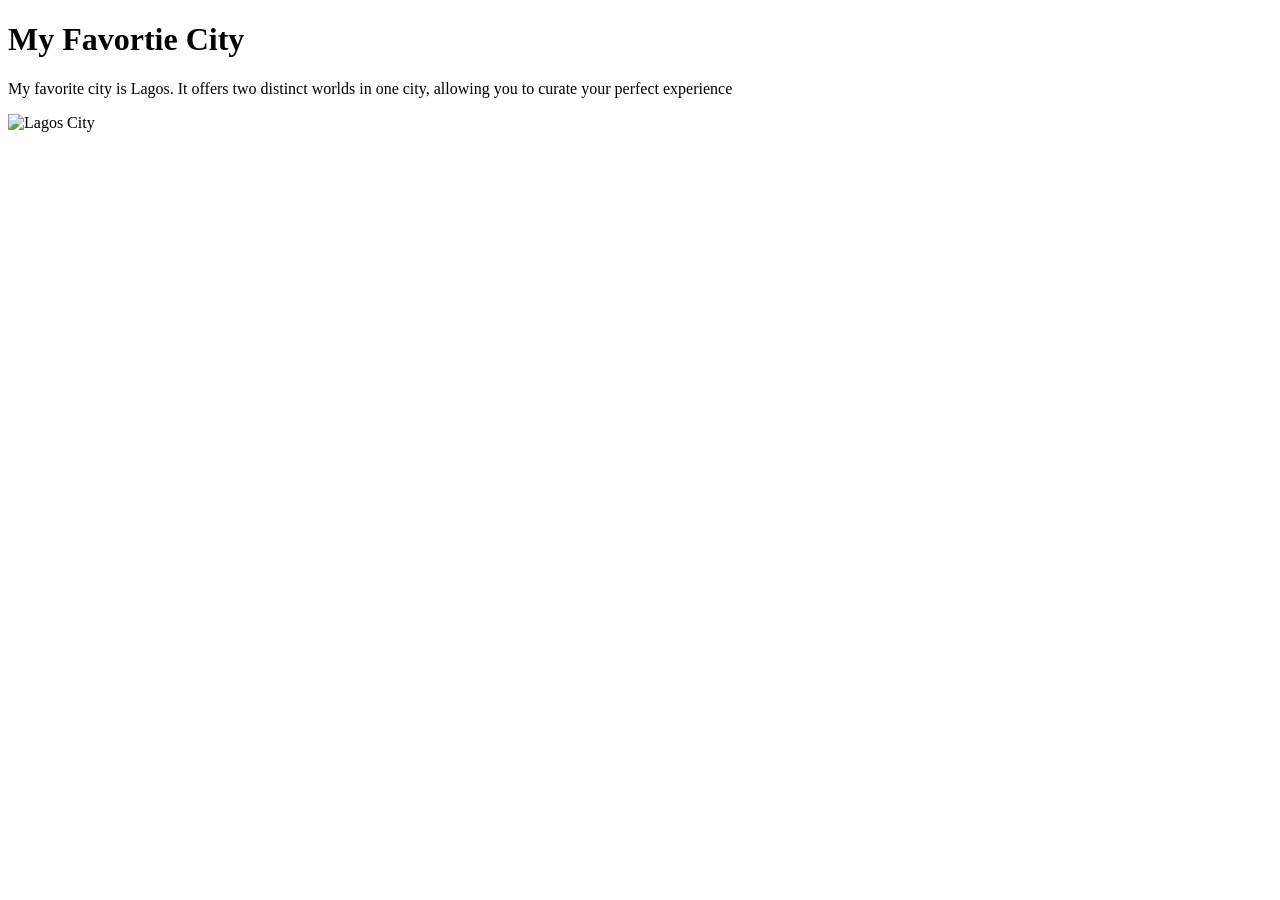
==== week01/favorite-city.html @ e20248a8 "favorite city html" ====
<!DOCTYPE html>
<html lang="en">

<head>
    <meta charset="UTF-8">
    <meta name="viewport" content="width=device-width, initial-scale=1.0">
    <title>My Favortie City</title>
</head>

<body>
    <h1>My Favortie City</h1>
    <p>My favorite city is Lagos. It offers two distinct worlds in one city, allowing you to curate your perfect experience</p>
    <img src="https://en.wikipedia.org/wiki/Lagos" alt="Lagos City">
</body>

</html>
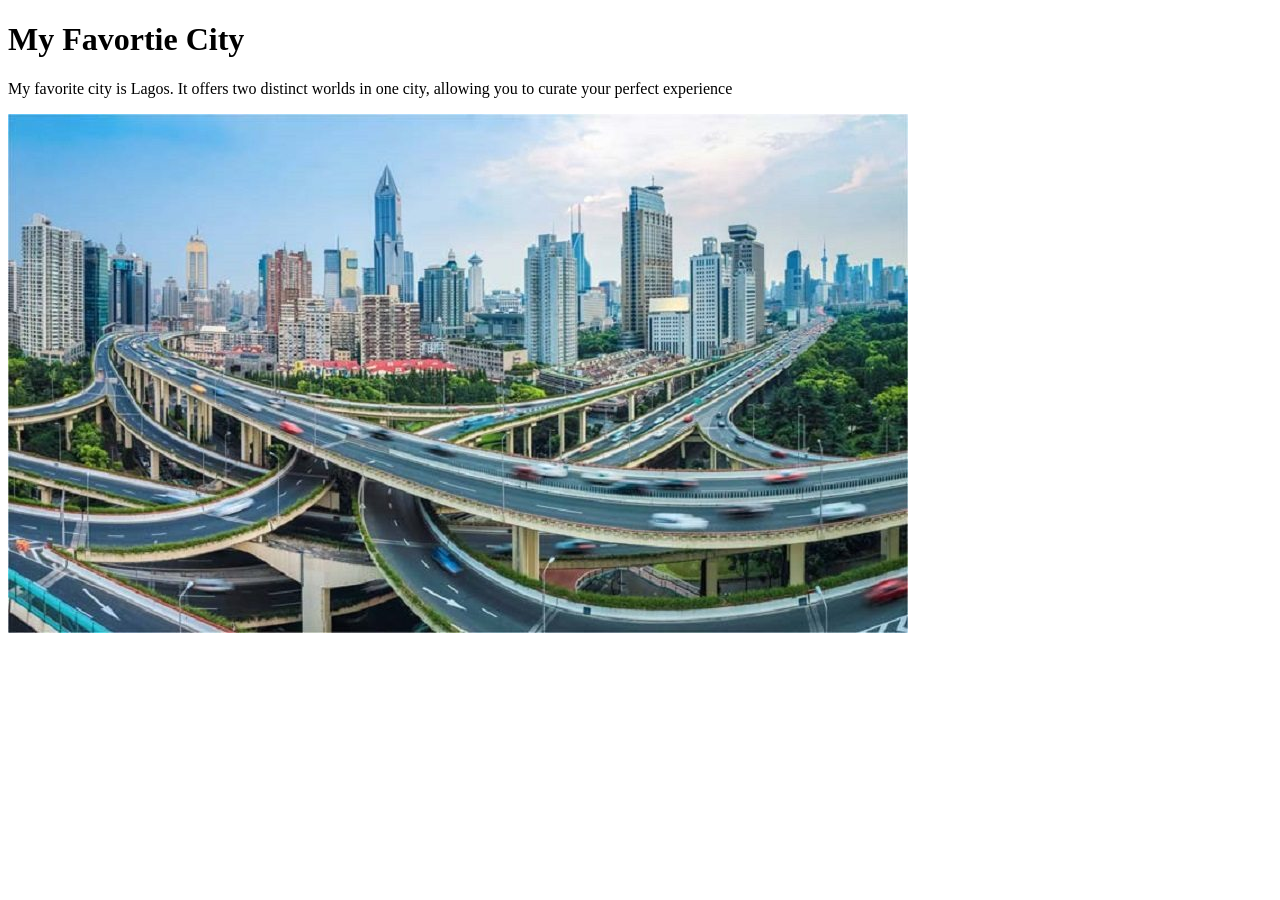
==== commit 32749572: "add profile homepage" ====
--- a/week01/favorite-city.html
+++ b/week01/favorite-city.html
@@ -10,7 +10,7 @@
 <body>
     <h1>My Favortie City</h1>
     <p>My favorite city is Lagos. It offers two distinct worlds in one city, allowing you to curate your perfect experience</p>
-    <img src="https://en.wikipedia.org/wiki/Lagos" alt="Lagos City">
+    <img src="images/Lagos-City-in-Nigeria.jpg" alt="Lagos City">
 </body>
 
 </html>
